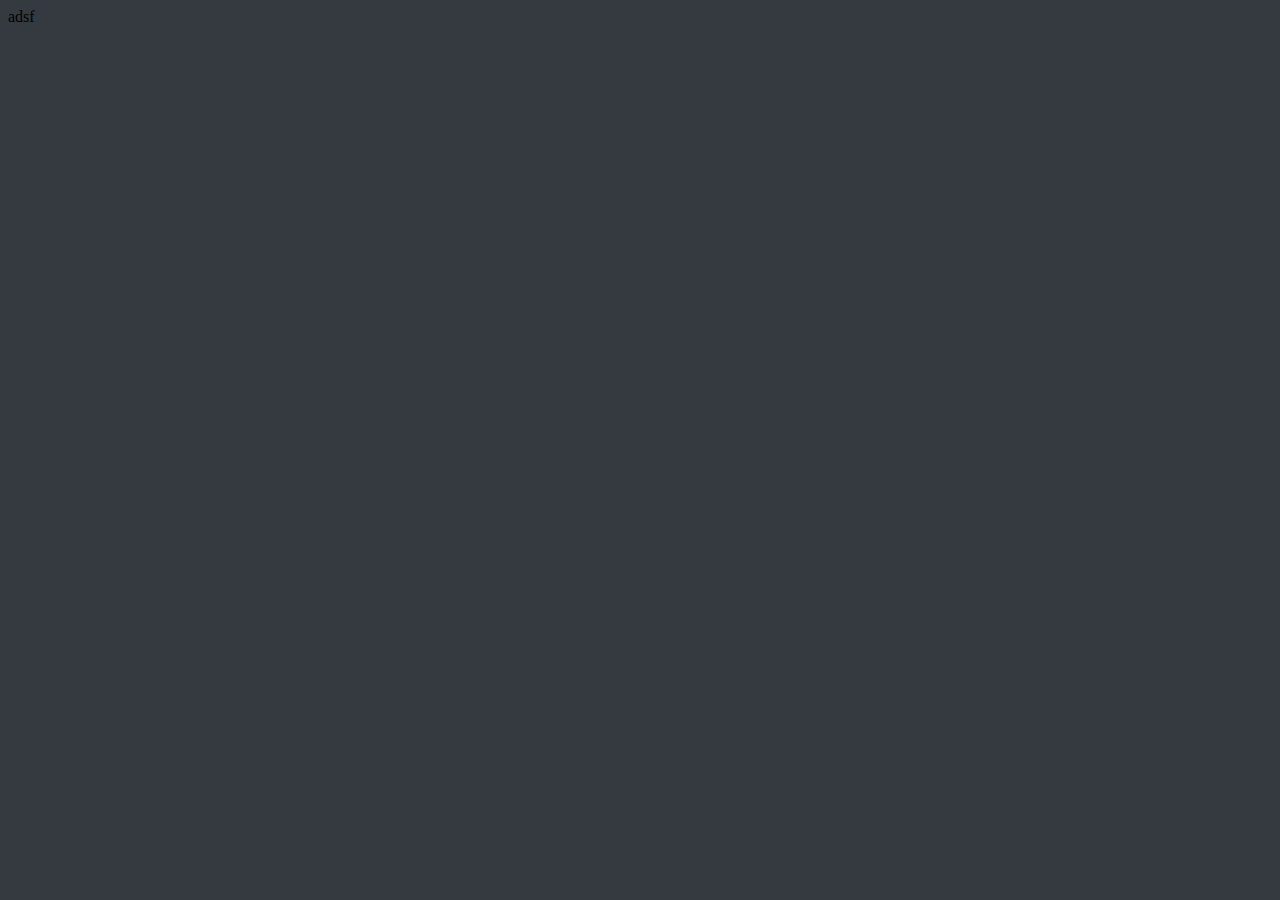
==== index.html @ 6bc78890 "trying js" ====
<!DOCTYPE html>
<html>
<head>
<meta name="tindercars" content="with all cars">

<link rel="stylesheet" href="./css/styling.css">
</head>

<body>

<div id="add_cars">adsf</div>

</body>

<script  type="text/javascript" src="./js/totest.js"></script>
<script  type="text/javascript" src="./js/test.js"></script>
<script  type="text/javascript" src="./js/mobile.js"></script>
</html>
---- css/styling.css ----
body {
  background:#353a40;
}

#container {
  width: 500px;
  margin: auto !important;
  display: block;
  height: 500px;
  position: relative;
  list-style-type: none;
  -webkit-touch-callout: none;
  -webkit-user-select: none;
  -khtml-user-select: none;
  -moz-user-select: none;
  -ms-user-select: none;
  user-select: none;
}
.buddy {
  display: none;
  background: #fff;
  border-radius: 10px;
  box-shadow: 0 0 10px rgba(0,0,0,0.2);
  color: #fff;
  padding: 20px;
  width: 360px;
  height: 360px;
  top: 50px;
  left: 50px;
  position: absolute;
  cursor: hand;
}
.rotate-left {
  transform: rotate(30deg) scale(0.8);
  transition: 1s;
  margin-left: 400px;
  cursor: e-resize;
  opacity: 0;
}
.rotate-right {
  transform: rotate(-30deg) scale(0.8);
  transition: 1s;
  opacity: 0;
  margin-left: -400px;
  cursor: w-resize;
}
.avatar {
  background: #222;
  width: 340px;
  height: 340px;
  display: block;
  margin-top: 10px;
  margin-left: 10px;
  background-size: 100% auto !important;
  background-position: center;
 background-repeat: no-repeat;
}
.like {
  border-radius: 5px;
  padding: 5px 10px;
  border: 2px solid green;
  color: green;
  text-transform: uppercase;
  font-size: 15px;
  position: absolute;
  top: 50px;
  right: 40px;
  text-shadow: none;
}
.dislike {
  border-radius: 5px;
  padding: 5px 10px;
  border: 2px solid red;
  color: red;
  text-transform: uppercase;
  font-size: 15px;
  position: absolute;
  top: 50px;
  left: 40px;
  text-shadow: none;
}
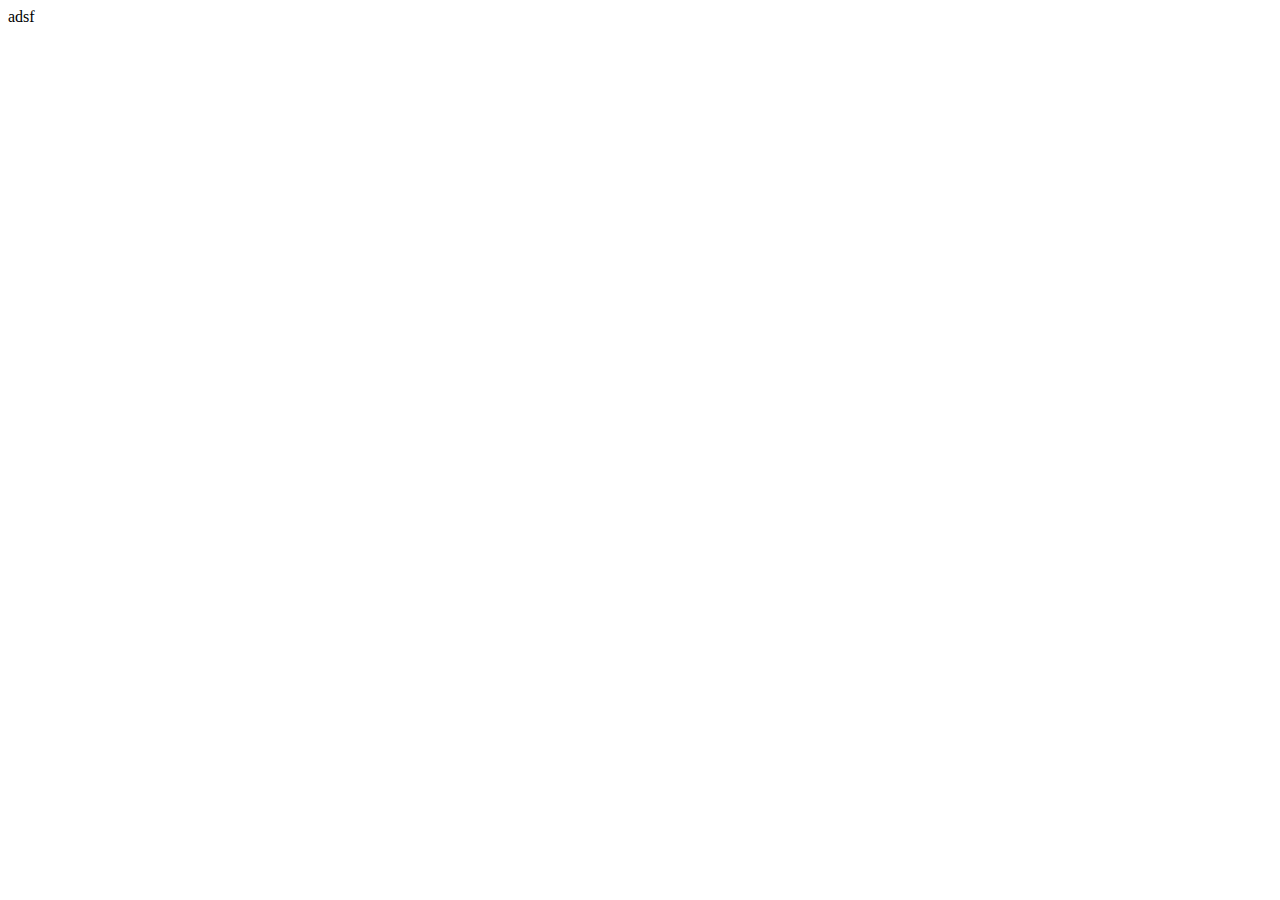
==== commit 89ed2615: "trying js" ====
--- a/index.html
+++ b/index.html
@@ -3,7 +3,7 @@
 <head>
 <meta name="tindercars" content="with all cars">
 
-<link rel="stylesheet" href="./css/styling.css">
+<!---<link rel="stylesheet" href="./css/styling.css">-->
 </head>
 
 <body>
@@ -13,6 +13,6 @@
 </body>
 
 <script  type="text/javascript" src="./js/totest.js"></script>
-<script  type="text/javascript" src="./js/test.js"></script>
-<script  type="text/javascript" src="./js/mobile.js"></script>
+<!---<script  type="text/javascript" src="./js/test.js"></script>
+<script  type="text/javascript" src="./js/mobile.js"></script>-->
 </html>
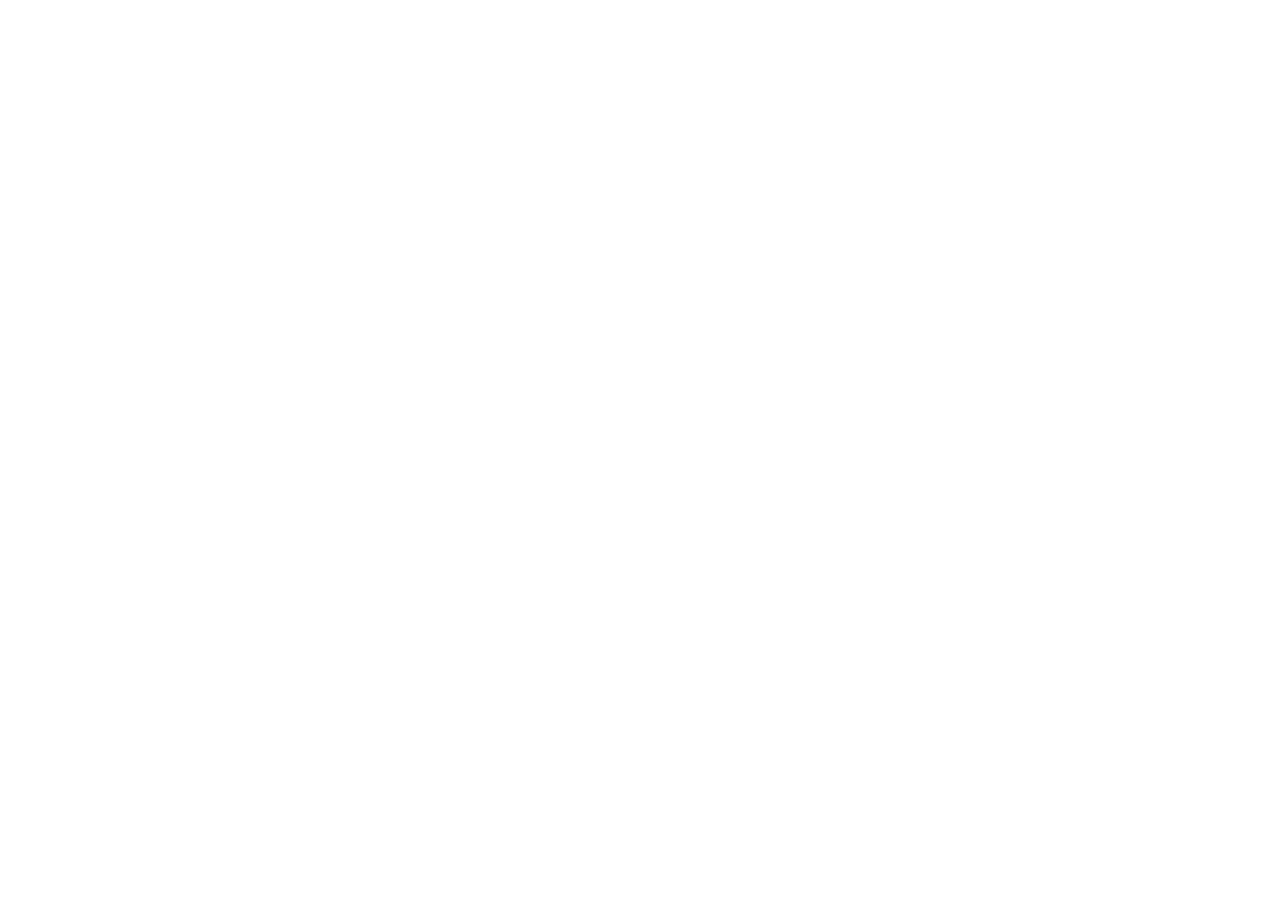
==== commit c4fee989: "trying js" ====
--- a/index.html
+++ b/index.html
@@ -8,7 +8,7 @@
 
 <body>
 
-<div id="add_cars">adsf</div>
+<div id="container"></div>
 
 </body>
 
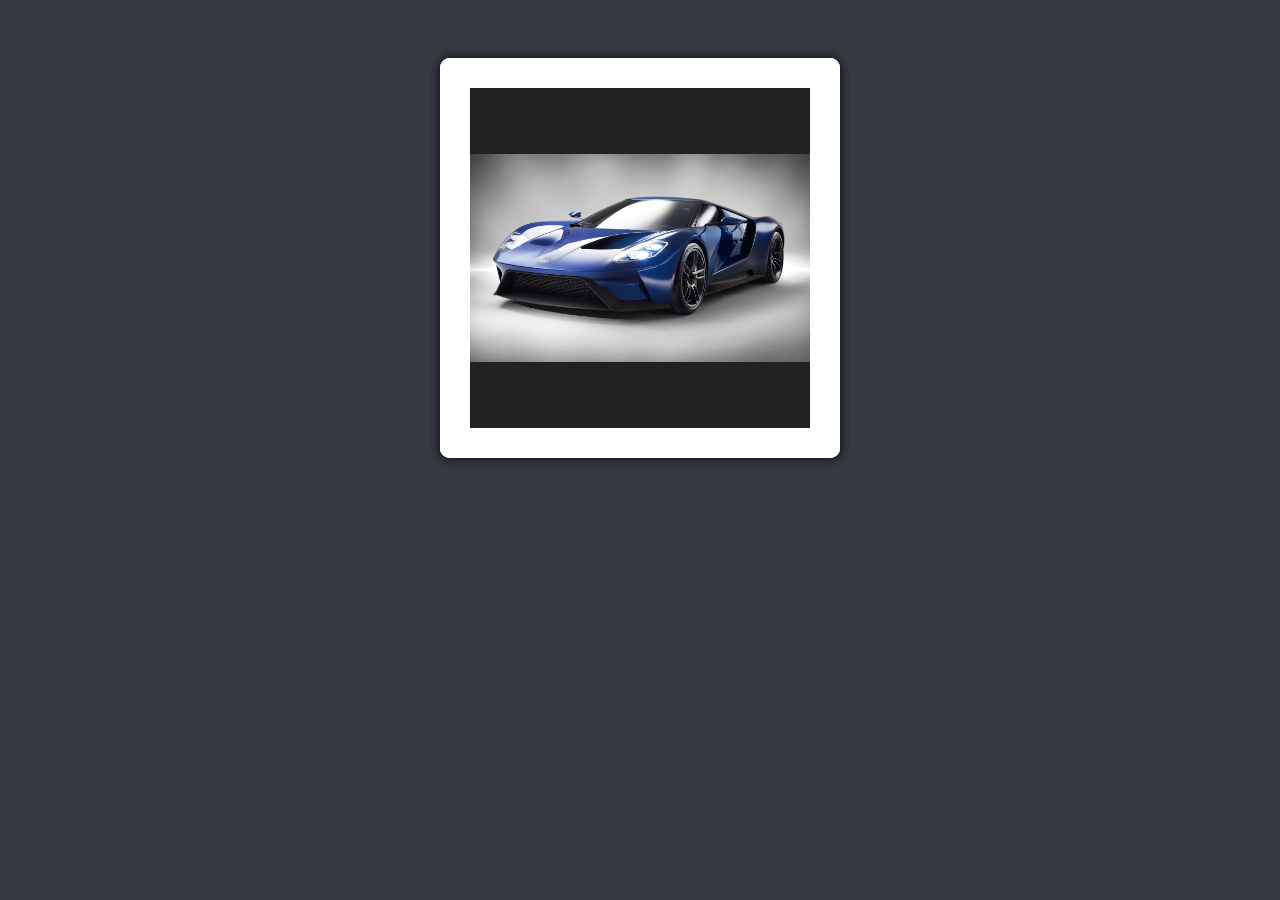
==== commit 58c0038a: "trying js" ====
--- a/index.html
+++ b/index.html
@@ -3,7 +3,7 @@
 <head>
 <meta name="tindercars" content="with all cars">
 
-<!---<link rel="stylesheet" href="./css/styling.css">-->
+<link rel="stylesheet" href="./css/styling.css">
 </head>
 
 <body>
@@ -13,6 +13,6 @@
 </body>
 
 <script  type="text/javascript" src="./js/totest.js"></script>
-<!---<script  type="text/javascript" src="./js/test.js"></script>
-<script  type="text/javascript" src="./js/mobile.js"></script>-->
+<script  type="text/javascript" src="./js/test.js"></script>
+<script  type="text/javascript" src="./js/mobile.js"></script>
 </html>
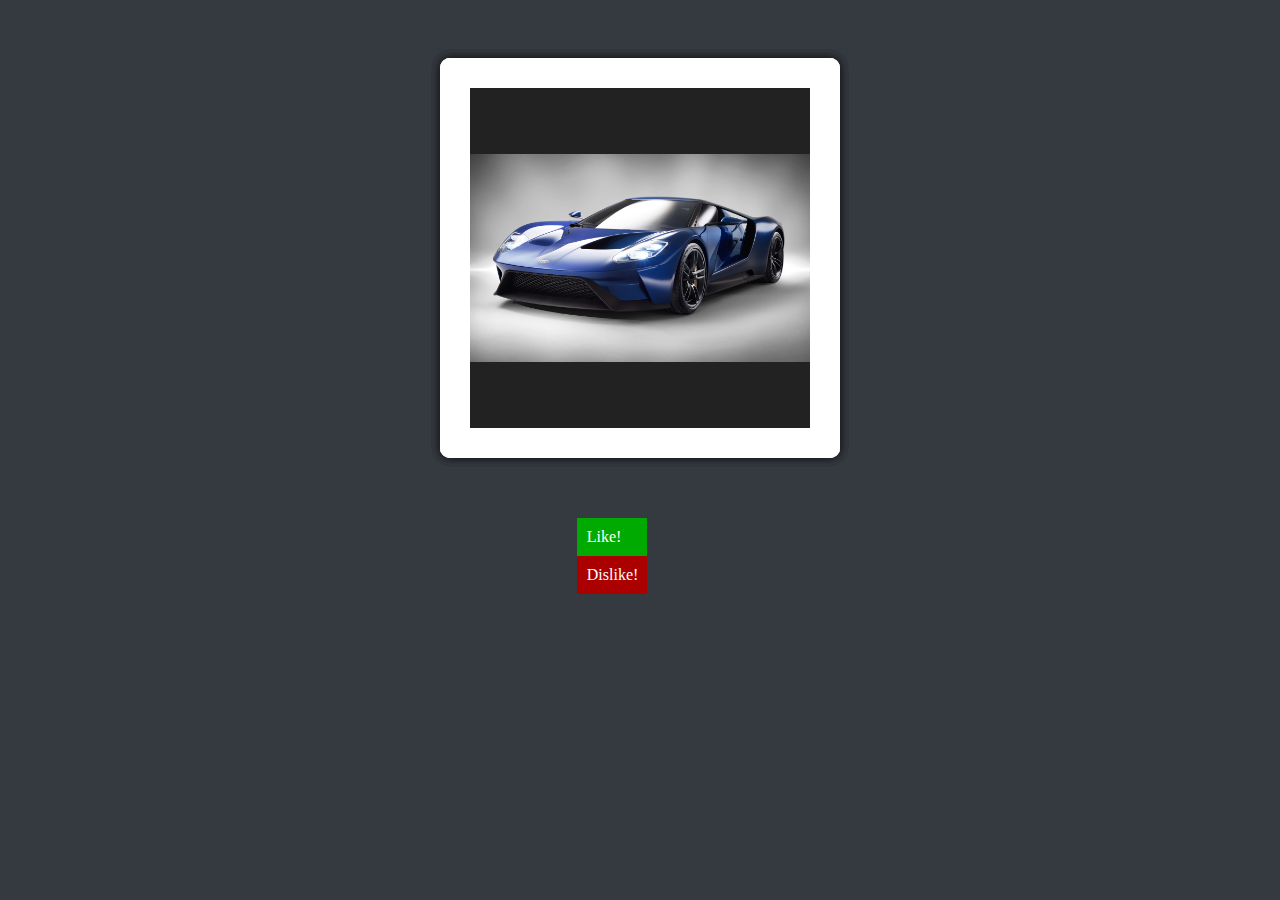
==== commit 0647f440: "add swipe up and down functionalities, like and dislike buttons" ====
--- a/index.html
+++ b/index.html
@@ -2,17 +2,25 @@
 <html>
 <head>
 <meta name="tindercars" content="with all cars">
-
+<title>Tinder Cars</title>
 <link rel="stylesheet" href="./css/styling.css">
 </head>
 
 <body>
-
+<!-- This div is used for the display of the cars-->
 <div id="container"></div>
 
 </body>
-
-<script  type="text/javascript" src="./js/totest.js"></script>
-<script  type="text/javascript" src="./js/test.js"></script>
+<!--scrpit used for the stacking of cars-->
+<script  type="text/javascript" src="./js/pileup.js"></script>
+<!--script used for the swipe functionality-->
+<script  type="text/javascript" src="./js/swipes.js"></script>
+<!--script used for the swiping on the laptop-->
+<script  type="text/javascript" src="./js/laptop.js"></script>
+<!--script used for the swiping on the mobile-->
 <script  type="text/javascript" src="./js/mobile.js"></script>
+<div class="buttons">
+    <div class="btn-like" onclick="swipeRight()"><span class="btn">Like!</span></div>
+    <div class="btn-dislike" onclick="swipeLeft()">Dislike!</div>
+</div>
 </html>
--- a/css/styling.css
+++ b/css/styling.css
@@ -79,3 +79,23 @@
   left: 40px;
   text-shadow: none;
 }
+
+.buttons {
+    margin: auto;
+    width: 10%;
+    padding: 10px;
+}
+
+.btn-like {
+  width: 50px;
+  padding: 10px;
+  color: #fff;
+  background-color: #0a0;
+}
+
+.btn-dislike {
+  width: 50px;
+  padding: 10px;
+  color: #fff;
+  background-color: #a00;
+}